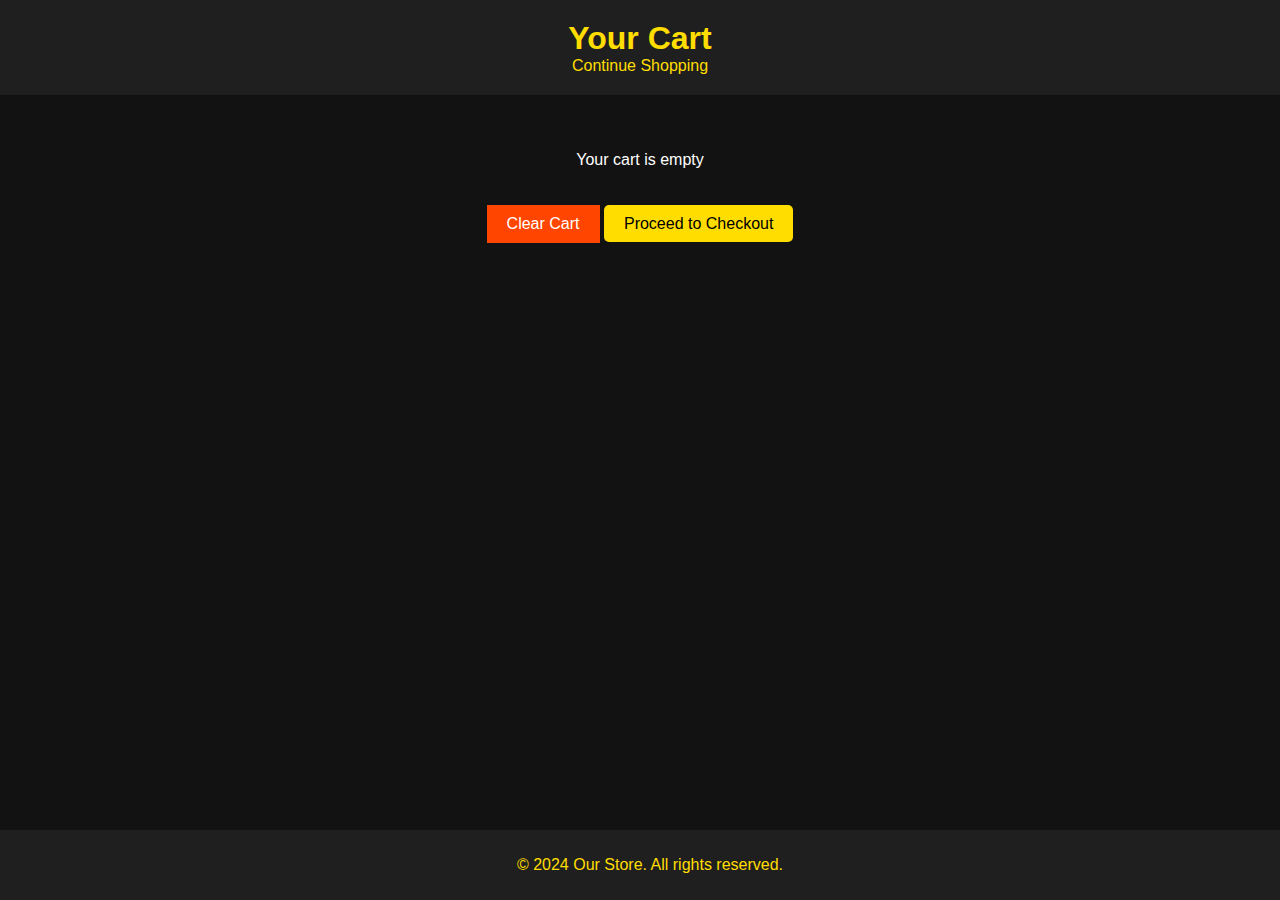
==== cart.html @ d4411194 "Update cart.html" ====
<!DOCTYPE html>
<html lang="en">
<head>
    <meta charset="UTF-8">
    <meta name="viewport" content="width=device-width, initial-scale=1.0">
    <title>Cart</title>
    <link rel="stylesheet" href="styles.css">
    <script defer src="cart.js"></script>
    <!-- Google tag (gtag.js) -->
<script async src="https://www.googletagmanager.com/gtag/js?id=G-6HSK57N6LX"></script>
<script>
  window.dataLayer = window.dataLayer || [];
  function gtag(){dataLayer.push(arguments);}
  gtag('js', new Date());

  gtag('config', 'G-6HSK57N6LX');
</script>
</head>
<body>
    <header>
        <h1>Your Cart</h1>
        <nav>
            <a href="index.html">Continue Shopping</a>
        </nav>
    </header>

    <section class="cart">
        <div id="cart-items"></div>
        <button id="clear-cart" class="clear-cart-btn">Clear Cart</button>
        <a href="payment.html" class="checkout-btn">Proceed to Checkout</a>
    </section>

    <footer>
        <p>&copy; 2024 Our Store. All rights reserved.</p>
    </footer>
</body>
</html>
---- styles.css ----
/* General Styles */
body {
    font-family: 'Verdana', sans-serif;
    margin: 0;
    padding: 0;
    background-color: #121212;
    color: #ffffff;
}

header {
    background-color: #1f1f1f;
    color: #ffdd00;
    padding: 20px;
    text-align: center;
}

h1, h2 {
    margin: 0;
}

nav a {
    color: #ffdd00;
    text-decoration: none;
    padding: 10px;
}

section {
    padding: 20px;
    margin: 20px 0;
}

footer {
    background-color: #1f1f1f;
    color: #ffdd00;
    text-align: center;
    padding: 10px;
    position: absolute;
    bottom: 0;
    width: 100%;
}

/* Hero Section */
.hero {
    background-image: url('hero-bg.jpg');
    color: #ffffff;
    text-align: center;
    padding: 40px;
    border-radius: 8px;
    margin-bottom: 20px;
    background-size: cover;
}

.shop-now {
    background-color: #ffdd00;
    color: #000000;
    padding: 10px 20px;
    text-decoration: none;
    font-weight: bold;
    border-radius: 5px;
}

.shop-now:hover {
    background-color: #ff4500;
    color: #ffffff;
}

/* Product Section */
.product-grid {
    display: flex;
    gap: 20px;
    justify-content: center;
    align-items: center;
}

.product-card {
    background-color: #1f1f1f;
    padding: 20px;
    border: 1px solid #333333;
    text-align: center;
    width: 200px;
    border-radius: 8px;
}

.product-card h3 {
    margin-bottom: 10px;
    color: #ffdd00;
}

.product-card p {
    color: #ffffff;
}

.product-card button {
    background-color: #ffdd00;
    color: #000000;
    padding: 10px 20px;
    border: none;
    cursor: pointer;
    border-radius: 5px;
}

.product-card button:hover {
    background-color: #ff4500;
    color: #ffffff;
}

/* Video Section */
.video-section {
    text-align: center;
    margin-top: 40px;
}

/* Cart & Payment Pages */
.cart, .payment, .thank-you {
    text-align: center;
}

.cart-item {
    margin-bottom: 20px;
}

.checkout-btn, .continue-shopping {
    background-color: #ffdd00;
    color: #000000;
    padding: 10px 20px;
    text-decoration: none;
    border-radius: 5px;
}

form {
    display: grid;
    gap: 10px;
}

form label {
    font-size: 14px;
}

form input {
    padding: 8px;
}

/* Add styles for the cart */
.cart-container {
    padding: 20px;
    border: 1px solid #333333;
    background-color: #1f1f1f;
    min-height: 200px;
    text-align: center;
}

.clear-cart-btn {
    background-color: #ff4500;
    color: white;
    border: none;
    padding: 10px 20px;
    cursor: pointer;
    font-size: 16px;
    margin-top: 20px;
}

.clear-cart-btn:hover {
    background-color: #e60000;
}
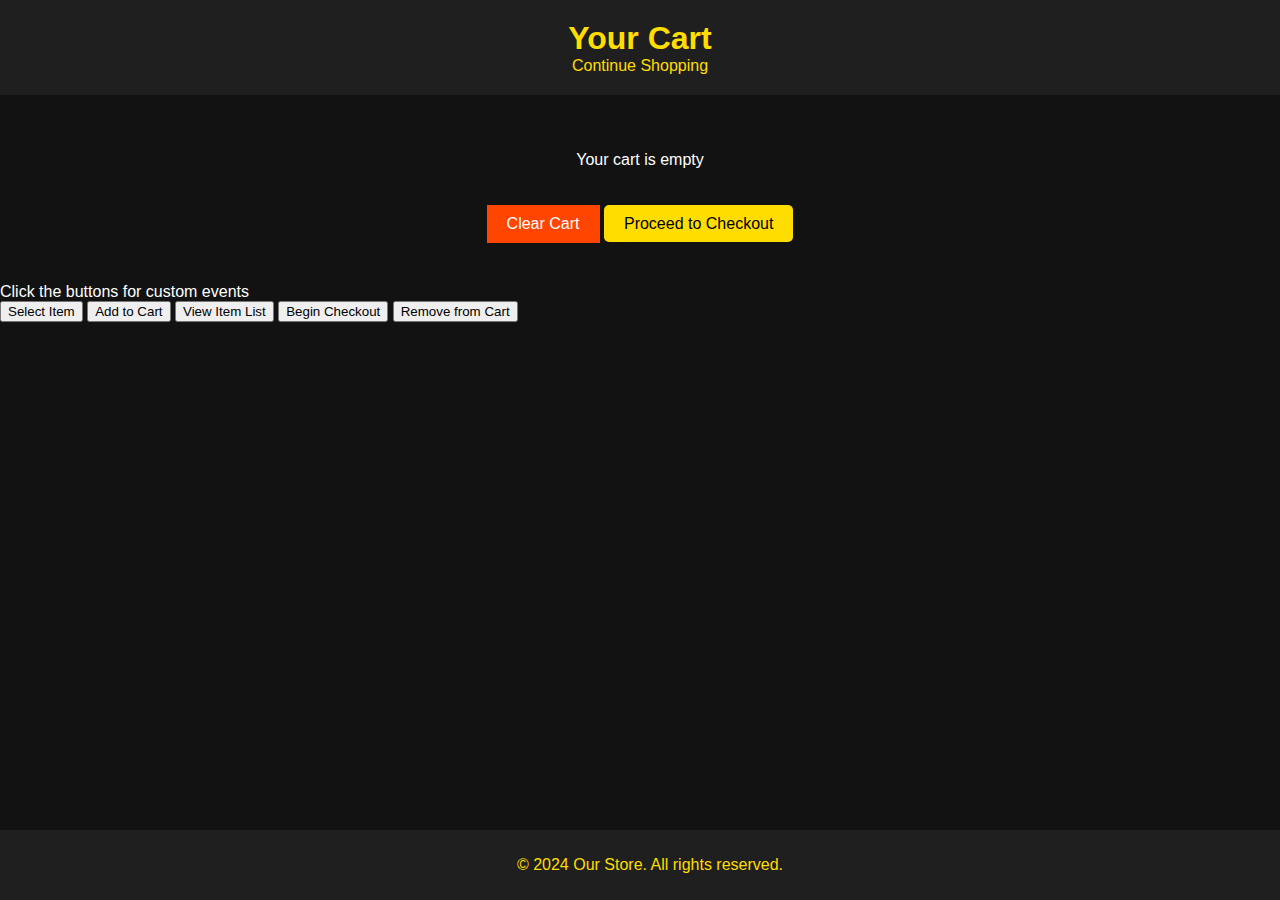
==== commit da7b7799: "Update cart.html" ====
--- a/cart.html
+++ b/cart.html
@@ -1,22 +1,48 @@
 <!DOCTYPE html>
 <html lang="en">
 <head>
+<!-- Google tag (gtag.js) -->
+<script async src="https://www.googletagmanager.com/gtag/js?id=G-HLMX13SL10"></script>
+<script>
+  window.dataLayer = window.dataLayer || [];
+  function gtag(){dataLayer.push(arguments);}
+  gtag('js', new Date());
+
+  gtag('config', 'G-HLMX13SL10');
+</script>
+
+    <!-- Google Tag Manager -->
+<script>(function(w,d,s,l,i){w[l]=w[l]||[];w[l].push({'gtm.start':
+new Date().getTime(),event:'gtm.js'});var f=d.getElementsByTagName(s)[0],
+j=d.createElement(s),dl=l!='dataLayer'?'&l='+l:'';j.async=true;j.src=
+'https://www.googletagmanager.com/gtm.js?id='+i+dl;f.parentNode.insertBefore(j,f);
+})(window,document,'script','dataLayer','GTM-PGJ66V2P');</script>
+<!-- End Google Tag Manager -->
     <meta charset="UTF-8">
     <meta name="viewport" content="width=device-width, initial-scale=1.0">
     <title>Cart</title>
     <link rel="stylesheet" href="styles.css">
     <script defer src="cart.js"></script>
-    <!-- Google tag (gtag.js) -->
-<script async src="https://www.googletagmanager.com/gtag/js?id=G-6HSK57N6LX"></script>
-<script>
-  window.dataLayer = window.dataLayer || [];
-  function gtag(){dataLayer.push(arguments);}
-  gtag('js', new Date());
-
-  gtag('config', 'G-6HSK57N6LX');
+
+  <!-- Start VWO Async SmartCode -->
+<link rel="preconnect" href="https://dev.visualwebsiteoptimizer.com" />
+<script type='text/javascript' id='vwoCode'>
+window._vwo_code || (function() {
+var account_id=973080,
+version=2.1,
+settings_tolerance=2000,
+hide_element='body',
+hide_element_style = 'opacity:0 !important;filter:alpha(opacity=0) !important;background:none !important;transition:none !important;',
+/* DO NOT EDIT BELOW THIS LINE */
+f=false,w=window,d=document,v=d.querySelector('#vwoCode'),cK='_vwo_'+account_id+'_settings',cc={};try{var c=JSON.parse(localStorage.getItem('_vwo_'+account_id+'_config'));cc=c&&typeof c==='object'?c:{}}catch(e){}var stT=cc.stT==='session'?w.sessionStorage:w.localStorage;code={nonce:v&&v.nonce,use_existing_jquery:function(){return typeof use_existing_jquery!=='undefined'?use_existing_jquery:undefined},library_tolerance:function(){return typeof library_tolerance!=='undefined'?library_tolerance:undefined},settings_tolerance:function(){return cc.sT||settings_tolerance},hide_element_style:function(){return'{'+(cc.hES||hide_element_style)+'}'},hide_element:function(){if(performance.getEntriesByName('first-contentful-paint')[0]){return''}return typeof cc.hE==='string'?cc.hE:hide_element},getVersion:function(){return version},finish:function(e){if(!f){f=true;var t=d.getElementById('_vis_opt_path_hides');if(t)t.parentNode.removeChild(t);if(e)(new Image).src='https://dev.visualwebsiteoptimizer.com/ee.gif?a='+account_id+e}},finished:function(){return f},addScript:function(e){var t=d.createElement('script');t.type='text/javascript';if(e.src){t.src=e.src}else{t.text=e.text}v&&t.setAttribute('nonce',v.nonce);d.getElementsByTagName('head')[0].appendChild(t)},load:function(e,t){var n=this.getSettings(),i=d.createElement('script'),r=this;t=t||{};if(n){i.textContent=n;d.getElementsByTagName('head')[0].appendChild(i);if(!w.VWO||VWO.caE){stT.removeItem(cK);r.load(e)}}else{var o=new XMLHttpRequest;o.open('GET',e,true);o.withCredentials=!t.dSC;o.responseType=t.responseType||'text';o.onload=function(){if(t.onloadCb){return t.onloadCb(o,e)}if(o.status===200||o.status===304){_vwo_code.addScript({text:o.responseText})}else{_vwo_code.finish('&e=loading_failure:'+e)}};o.onerror=function(){if(t.onerrorCb){return t.onerrorCb(e)}_vwo_code.finish('&e=loading_failure:'+e)};o.send()}},getSettings:function(){try{var e=stT.getItem(cK);if(!e){return}e=JSON.parse(e);if(Date.now()>e.e){stT.removeItem(cK);return}return e.s}catch(e){return}},init:function(){if(d.URL.indexOf('__vwo_disable__')>-1)return;var e=this.settings_tolerance();w._vwo_settings_timer=setTimeout(function(){_vwo_code.finish();stT.removeItem(cK)},e);var t;if(this.hide_element()!=='body'){t=d.createElement('style');var n=this.hide_element(),i=n?n+this.hide_element_style():'',r=d.getElementsByTagName('head')[0];t.setAttribute('id','_vis_opt_path_hides');v&&t.setAttribute('nonce',v.nonce);t.setAttribute('type','text/css');if(t.styleSheet)t.styleSheet.cssText=i;else t.appendChild(d.createTextNode(i));r.appendChild(t)}else{t=d.getElementsByTagName('head')[0];var i=d.createElement('div');i.style.cssText='z-index: 2147483647 !important;position: fixed !important;left: 0 !important;top: 0 !important;width: 100% !important;height: 100% !important;background: white !important;';i.setAttribute('id','_vis_opt_path_hides');i.classList.add('_vis_hide_layer');t.parentNode.insertBefore(i,t.nextSibling)}var o=window._vis_opt_url||d.URL,s='https://dev.visualwebsiteoptimizer.com/j.php?a='+account_id+'&u='+encodeURIComponent(o)+'&vn='+version;if(w.location.search.indexOf('_vwo_xhr')!==-1){this.addScript({src:s})}else{this.load(s+'&x=true')}}};w._vwo_code=code;code.init();})();
 </script>
+<!-- End VWO Async SmartCode -->
 </head>
 <body>
+   <!-- Google Tag Manager (noscript) -->
+<noscript><iframe src="https://www.googletagmanager.com/ns.html?id=GTM-PGJ66V2P"
+height="0" width="0" style="display:none;visibility:hidden"></iframe></noscript>
+<!-- End Google Tag Manager (noscript) -->
     <header>
         <h1>Your Cart</h1>
         <nav>
@@ -26,8 +52,8 @@
 
     <section class="cart">
         <div id="cart-items"></div>
-        <button id="clear-cart" class="clear-cart-btn">Clear Cart</button>
-        <a href="payment.html" class="checkout-btn">Proceed to Checkout</a>
+        <button id="clear-cart" id="remove-from-cart" class="clear-cart-btn">Clear Cart</button>
+        <a href="payment.html" class="checkout-btn" id="begin-checkout">Proceed to Checkout</a>
     </section>
 
     <footer>
@@ -35,3 +61,167 @@
     </footer>
 </body>
 </html>
+
+
+
+
+<!DOCTYPE html>
+<html lang="en">
+<head>
+    <!-- Google tag (gtag.js) -->
+    <script async src="https://www.googletagmanager.com/gtag/js?id=G-6HSK57N6LX"></script>
+    <script>
+        window.dataLayer = window.dataLayer || [];
+        function gtag(){dataLayer.push(arguments);}
+        gtag('js', new Date());
+
+        gtag('config', 'G-6HSK57N6LX', { 'debug_mode': true });
+    </script>
+</head>
+<body>
+    <div>Click the buttons for custom events</div>
+
+    <!-- Select Item button -->
+    <button id="select-item">Select Item</button>
+
+    <!-- Add to Cart button -->
+    <button id="add-to-cart">Add to Cart</button>
+
+    <!-- View Item List button -->
+    <button id="view-item-list">View Item List</button>
+
+    <!-- Begin Checkout button -->
+    <button id="begin-checkout">Begin Checkout</button>
+
+    <!-- Remove from Cart button -->
+    <button id="remove-from-cart">Remove from Cart</button>
+
+    <script>
+    // Event for selecting an item
+    document.getElementById("select-item").addEventListener("click", function () {
+        gtag("event", "select_item", {
+            item_list_id: "bestsellers",
+            item_list_name: "Popular Accessories",
+            items: [
+            {
+              item_id: "accessory_01",
+              item_name: "Mountain Bike Helmet",
+              affiliation: "ExSite",
+              coupon: "SPRING_SALE",
+              discount: 5.00,
+              index: 0,
+              item_brand: "ExSite",
+              item_category: "Helmets",
+              item_category2: "Safety Gear",
+              item_category3: "Bike Accessories",
+              item_variant: "Black",
+              location_id: "ChIJIQBpAG2ahYAR_6128GcTUEo",
+              price: 59.99,
+              quantity: 1
+            }]
+        });
+    });
+
+    // Event for adding an item to the cart
+    document.getElementById("add-to-cart").addEventListener("click", function () {
+        gtag("event", "add_to_cart", {
+            currency: "USD",
+            value: 59.99,
+            items: [
+            {
+              item_id: "accessory_01",
+              item_name: "Mountain Bike Helmet",
+              affiliation: "ExSite",
+              coupon: "SPRING_SALE",
+              discount: 5.00,
+              index: 0,
+              item_brand: "ExSite",
+              item_category: "Helmets",
+              item_category2: "Safety Gear",
+              item_category3: "Bike Accessories",
+              item_variant: "Black",
+              location_id: "ChIJIQBpAG2ahYAR_6128GcTUEo",
+              price: 59.99,
+              quantity: 1
+            }]
+        });
+    });
+
+    // Event for viewing an item list
+    document.getElementById("view-item-list").addEventListener("click", function () {
+        gtag("event", "view_item_list", {
+            item_list_id: "bestsellers",
+            item_list_name: "Popular Accessories",
+            items: [
+            {
+              item_id: "accessory_01",
+              item_name: "Mountain Bike Helmet",
+              affiliation: "ExSite",
+              coupon: "SPRING_SALE",
+              discount: 5.00,
+              index: 0,
+              item_brand: "ExSite",
+              item_category: "Helmets",
+              item_category2: "Safety Gear",
+              item_category3: "Bike Accessories",
+              item_variant: "Black",
+              location_id: "ChIJIQBpAG2ahYAR_6128GcTUEo",
+              price: 59.99,
+              quantity: 1
+            }]
+        });
+    });
+
+    // Event for beginning checkout process
+    document.getElementById("begin-checkout").addEventListener("click", function () {
+        gtag("event", "begin_checkout", {
+            currency: "USD",
+            value: 59.99,
+            coupon: "SPRING_SALE",
+            items: [
+            {
+              item_id: "accessory_01",
+              item_name: "Mountain Bike Helmet",
+              affiliation: "ExSite",
+              coupon: "SPRING_SALE",
+              discount: 5.00,
+              index: 0,
+              item_brand: "ExSite",
+              item_category: "Helmets",
+              item_category2: "Safety Gear",
+              item_category3: "Bike Accessories",
+              item_variant: "Black",
+              location_id: "ChIJIQBpAG2ahYAR_6128GcTUEo",
+              price: 59.99,
+              quantity: 1
+            }]
+        });
+    });
+
+    // Event for removing an item from the cart
+    document.getElementById("remove-from-cart").addEventListener("click", function () {
+        gtag("event", "remove_from_cart", {
+            currency: "USD",
+            value: 59.99,
+            items: [
+            {
+              item_id: "accessory_01",
+              item_name: "Mountain Bike Helmet",
+              affiliation: "ExSite",
+              coupon: "SPRING_SALE",
+              discount: 5.00,
+              index: 0,
+              item_brand: "ExSite",
+              item_category: "Helmets",
+              item_category2: "Safety Gear",
+              item_category3: "Bike Accessories",
+              item_variant: "Black",
+              location_id: "ChIJIQBpAG2ahYAR_6128GcTUEo",
+              price: 59.99,
+              quantity: 1
+            }]
+        });
+    });
+    </script>
+</body>
+</html>
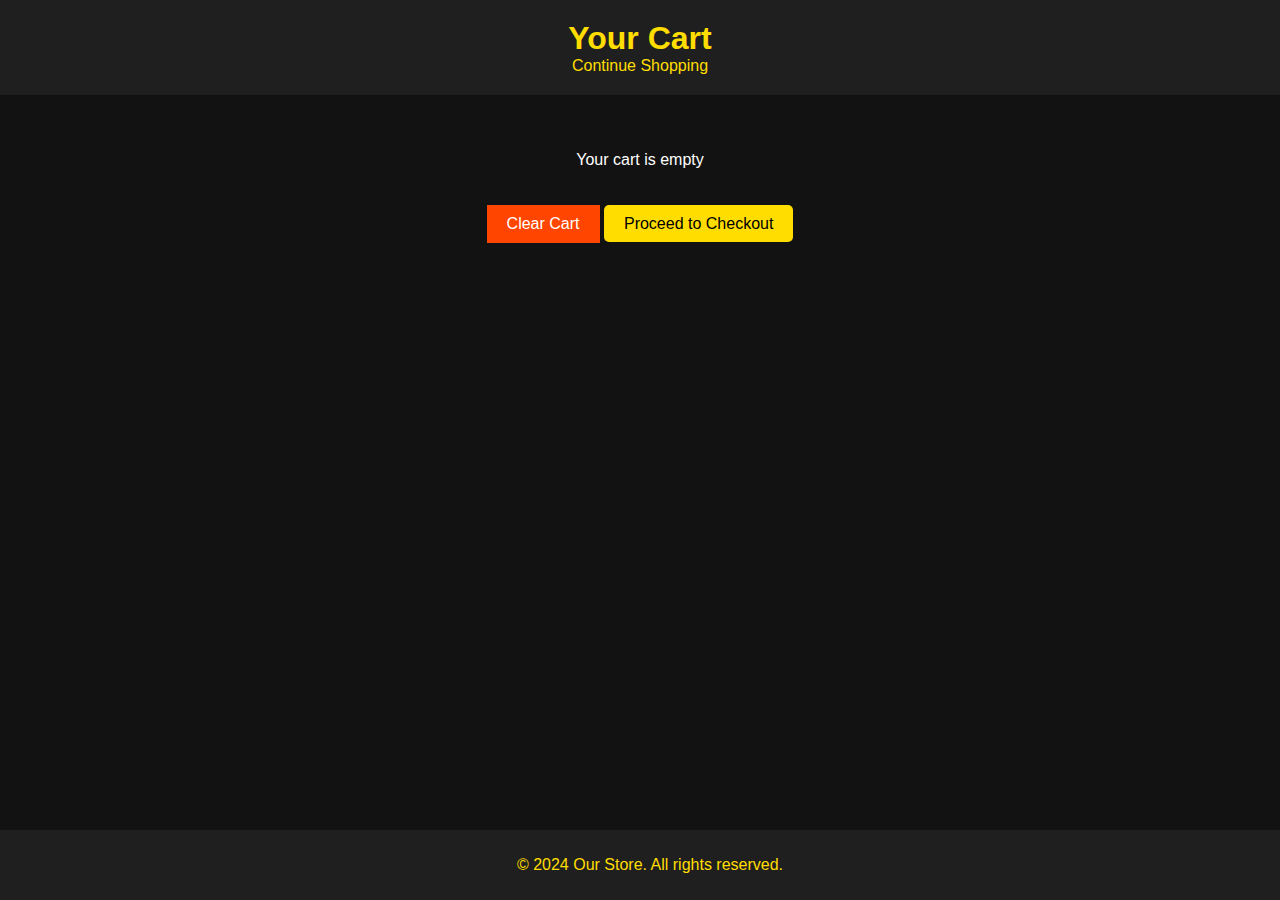
==== commit 63b9c19e: "Update cart.html" ====
--- a/cart.html
+++ b/cart.html
@@ -79,22 +79,7 @@
     </script>
 </head>
 <body>
-    <div>Click the buttons for custom events</div>
-
-    <!-- Select Item button -->
-    <button id="select-item">Select Item</button>
-
-    <!-- Add to Cart button -->
-    <button id="add-to-cart">Add to Cart</button>
-
-    <!-- View Item List button -->
-    <button id="view-item-list">View Item List</button>
-
-    <!-- Begin Checkout button -->
-    <button id="begin-checkout">Begin Checkout</button>
-
-    <!-- Remove from Cart button -->
-    <button id="remove-from-cart">Remove from Cart</button>
+
 
     <script>
     // Event for selecting an item
